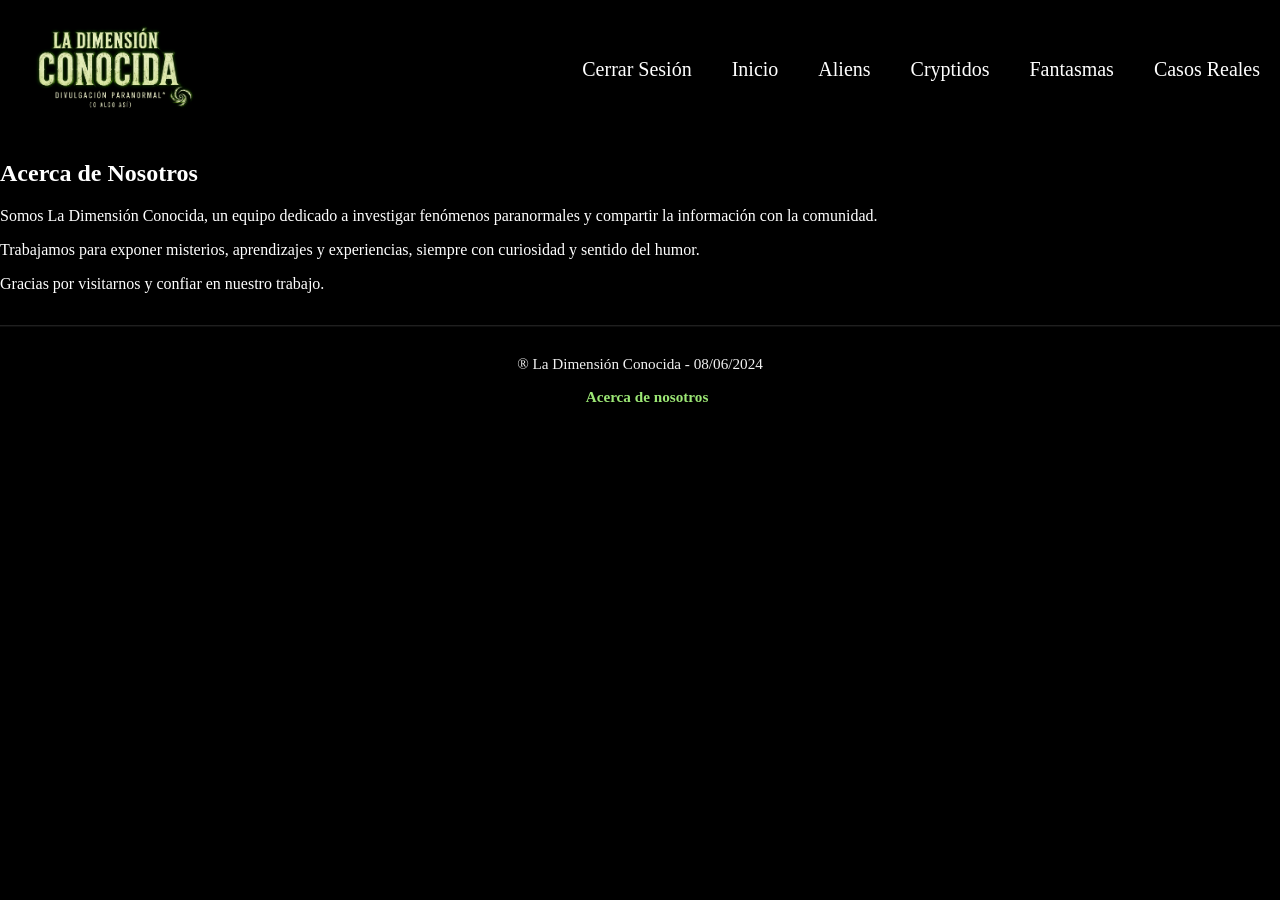
==== html/AcercaDe.html @ 82bb34fe "footer con css para que se vea bien" ====
<!DOCTYPE html>
<html lang="en">
    <head>
        <meta charset="UTF-8">
        <meta name="viewport" content="width=device-width, initial-scale=1.0">
        <title>Acerca de Nosotros</title>
        <link rel="stylesheet" href="../css/PaginaPrincipal.css">
        <link rel="stylesheet" href="../css/footer.css">
        <script src="../js/header.js" defer></script>
        <script src="../js/footer.js" defer></script>
    </head>
    <body>
        <header id="global-header"></header>
        <main>
            <section class="acerca-contenido">
                <h1>Acerca de Nosotros</h1>
                <p>Somos La Dimensión Conocida, un equipo dedicado a investigar fenómenos paranormales y compartir la información con la comunidad.</p>
                <p>Trabajamos para exponer misterios, aprendizajes y experiencias, siempre con curiosidad y sentido del humor.</p>
                <p>Gracias por visitarnos y confiar en nuestro trabajo.</p>
            </section>
        </main>
        <footer id="global-footer"></footer>
    </body>
</html>
---- css/PaginaPrincipal.css ----
body {
    margin: 0;
    background-color: black;
    color: white;
}

.logo {
    max-height: 100px;
}

header {
    display: flex;
    justify-content: space-between;
    align-items: center;
    padding: 20px;
    flex-wrap: wrap;
    gap: 20px;
}

.activo {
    color: #3c8b17;
    border-bottom: 1px solid #3c8b17;
}

nav ul {
    display: flex;
    list-style: none;
    gap: 40px;
    font-size: 20px;
    margin: 0;
    padding: 0;
    flex-wrap: wrap;
}

nav ul li a {
    color: white;
    text-decoration: none;
}

nav ul li a:hover {
    color: #bff9a4;
}

.Encabezado {
    padding: 10% 15%;
    font-size: 20px;
    color: white;
    text-align: left;
    text-shadow: 4px 4px 4px black;
    margin-top: 50px;
    background-image: url('../recursos/Facultad.png');
    background-size: cover;
    background-position: center;
}

.Encabezado h1 {
    font-size: 50px;
    margin-bottom: 20px;
}

.Encabezado button {
    padding: 10px 20px;
    font-size: 18px;
    background-color: #3c8b17;
    color: white;
    border: none;
    cursor: pointer;
}

.Encabezado dialog {
    background-color: #1a1a1a;
    color: white;
    padding: 20px;
    border-radius: 8px;
    border: none;
    max-width: 600px;
}

article {
    background-color: #1a1a1a;
    color: white;
    padding: 20px;
    margin: 20px;
    border-radius: 8px;
}

@media (max-width: 768px) {
    header {
        flex-direction: column;
        align-items: stretch;
        padding: 15px;
    }

    nav ul {
        flex-direction: column;
        gap: 10px;
    }

    nav ul li a {
        font-size: 18px;
    }

    .Encabezado {
        padding: 8% 10%;
        text-align: center;
    }

    .Encabezado h1 {
        font-size: 38px;
    }
}
---- css/footer.css ----
#global-footer {
    background: rgba(0, 0, 0, 0.82);
    color: #f1f1f1;
    padding: 14px 24px;
    text-align: center;
    font-size: 0.95rem;
    border-top: 1px solid rgba(255, 255, 255, 0.12);
    box-shadow: inset 0 1px 0 rgba(255, 255, 255, 0.05);
    margin-top: 32px;
}

#global-footer a {
    color: #9ce775;
    text-decoration: none;
    font-weight: 600;
    margin-left: 14px;
}

#global-footer a:hover {
    text-decoration: underline;
}
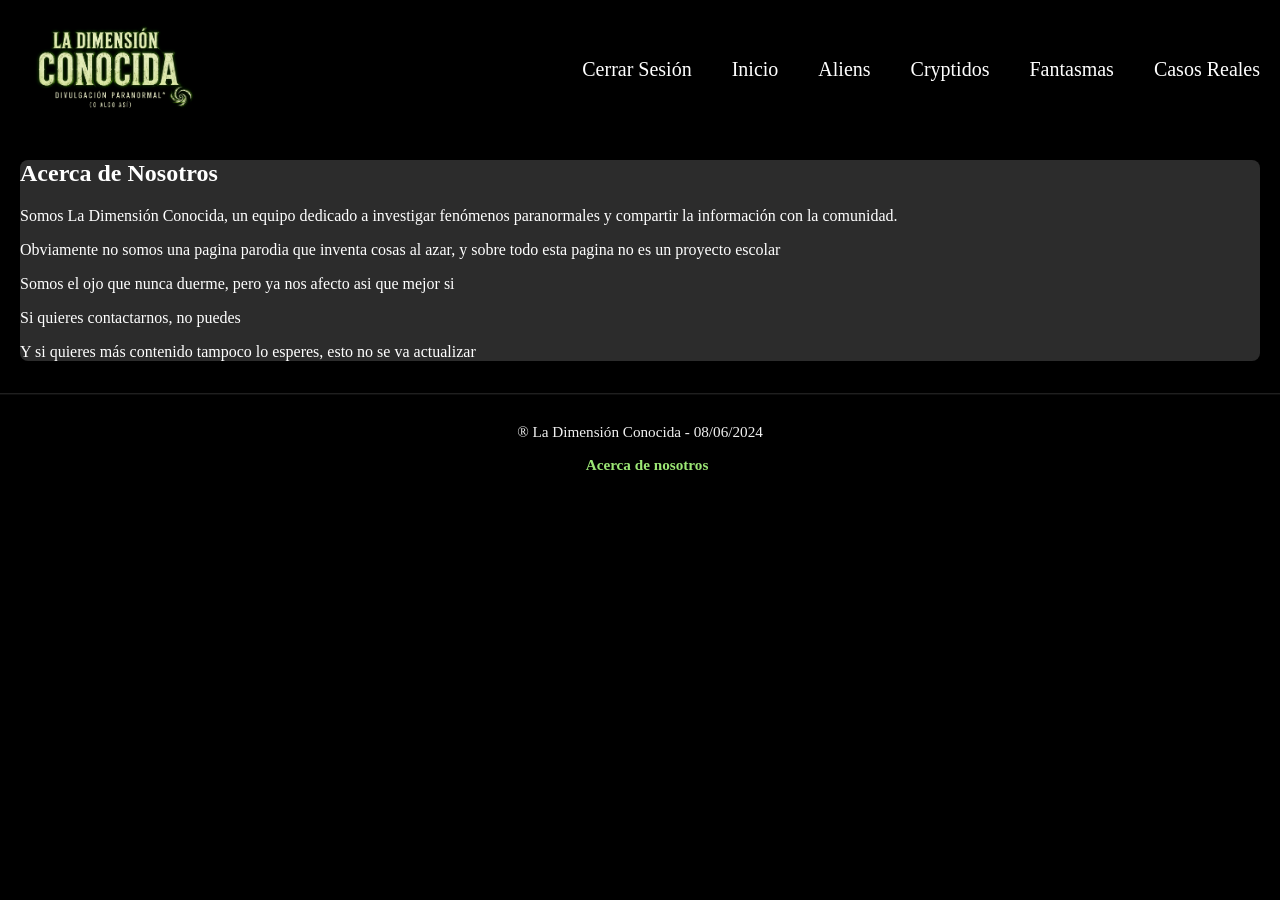
==== commit 2b0115c6: "imagenes faltantes" ====
--- a/html/AcercaDe.html
+++ b/html/AcercaDe.html
@@ -15,8 +15,10 @@
             <section class="acerca-contenido">
                 <h1>Acerca de Nosotros</h1>
                 <p>Somos La Dimensión Conocida, un equipo dedicado a investigar fenómenos paranormales y compartir la información con la comunidad.</p>
-                <p>Trabajamos para exponer misterios, aprendizajes y experiencias, siempre con curiosidad y sentido del humor.</p>
-                <p>Gracias por visitarnos y confiar en nuestro trabajo.</p>
+                <p>Obviamente no somos una pagina parodia que inventa cosas al azar, y sobre todo esta pagina no es un proyecto escolar</p>
+                <p>Somos el ojo que nunca duerme, pero ya nos afecto asi que mejor si</p>
+                <p>Si quieres contactarnos, no puedes</p>
+                <p>Y si quieres más contenido tampoco lo esperes, esto no se va actualizar</p>
             </section>
         </main>
         <footer id="global-footer"></footer>
--- a/css/PaginaPrincipal.css
+++ b/css/PaginaPrincipal.css
@@ -84,6 +84,12 @@
     border-radius: 8px;
 }
 
+main{
+    background-color: rgb(44, 44, 44);
+    border-radius: 8px;
+    margin: 20px;
+}
+
 @media (max-width: 768px) {
     header {
         flex-direction: column;
